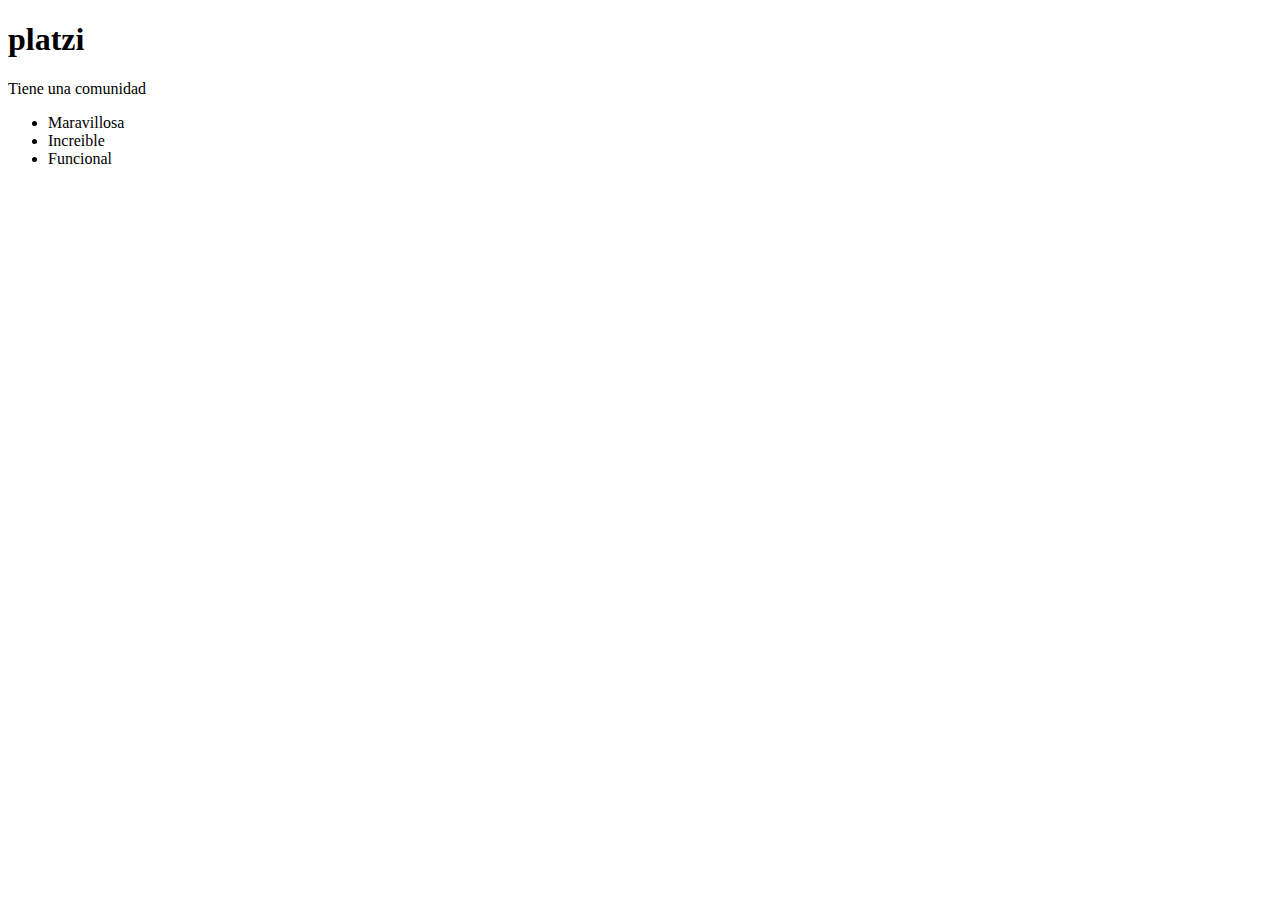
==== index.html @ 746fe386 "Update index.html" ====
<!DOCTYPE html>
<html lang="en">
<head>
    <meta charset="UTF-8">
    <meta http-equiv="X-UA-Compatible" content="IE=edge">
    <meta name="viewport" content="width=device-width, initial-scale=1.0">
    <title>Document</title>
</head>
<body>
    <section>
        <h1>platzi</h1>
        <p>Tiene una comunidad</p>
        <ul>
            <li>Maravillosa</li>
            <li>Increible</li>
            <li>Funcional</li>
        </ul>
    </section>
</body>
</html>
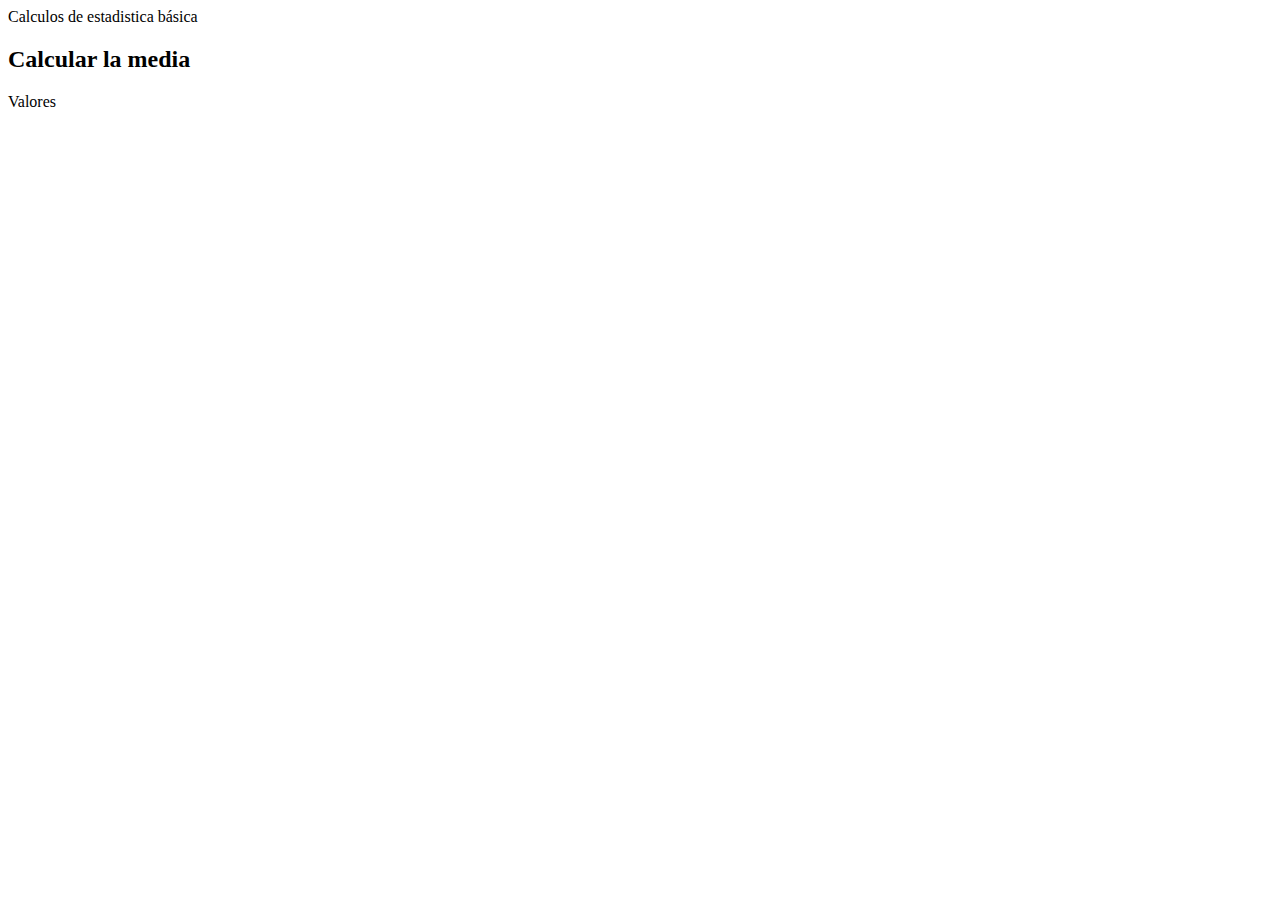
==== commit bf95bb30: "Update index.html" ====
--- a/index.html
+++ b/index.html
@@ -4,17 +4,18 @@
     <meta charset="UTF-8">
     <meta http-equiv="X-UA-Compatible" content="IE=edge">
     <meta name="viewport" content="width=device-width, initial-scale=1.0">
-    <title>Document</title>
+    <title>Estadistica | Tercer taller curso práctico de JS</title>
+    <link rel="stylesheet" href="style.css">
 </head>
 <body>
-    <section>
-        <h1>platzi</h1>
-        <p>Tiene una comunidad</p>
-        <ul>
-            <li>Maravillosa</li>
-            <li>Increible</li>
-            <li>Funcional</li>
-        </ul>
-    </section>
+    <header>Calculos de estadistica básica</header>
+    <div>
+        <h2>Calcular la media</h2>
+        <table>
+            <td>
+                <tr>Valores</tr>
+            </td>
+        </table>
+    </div>
 </body>
 </html>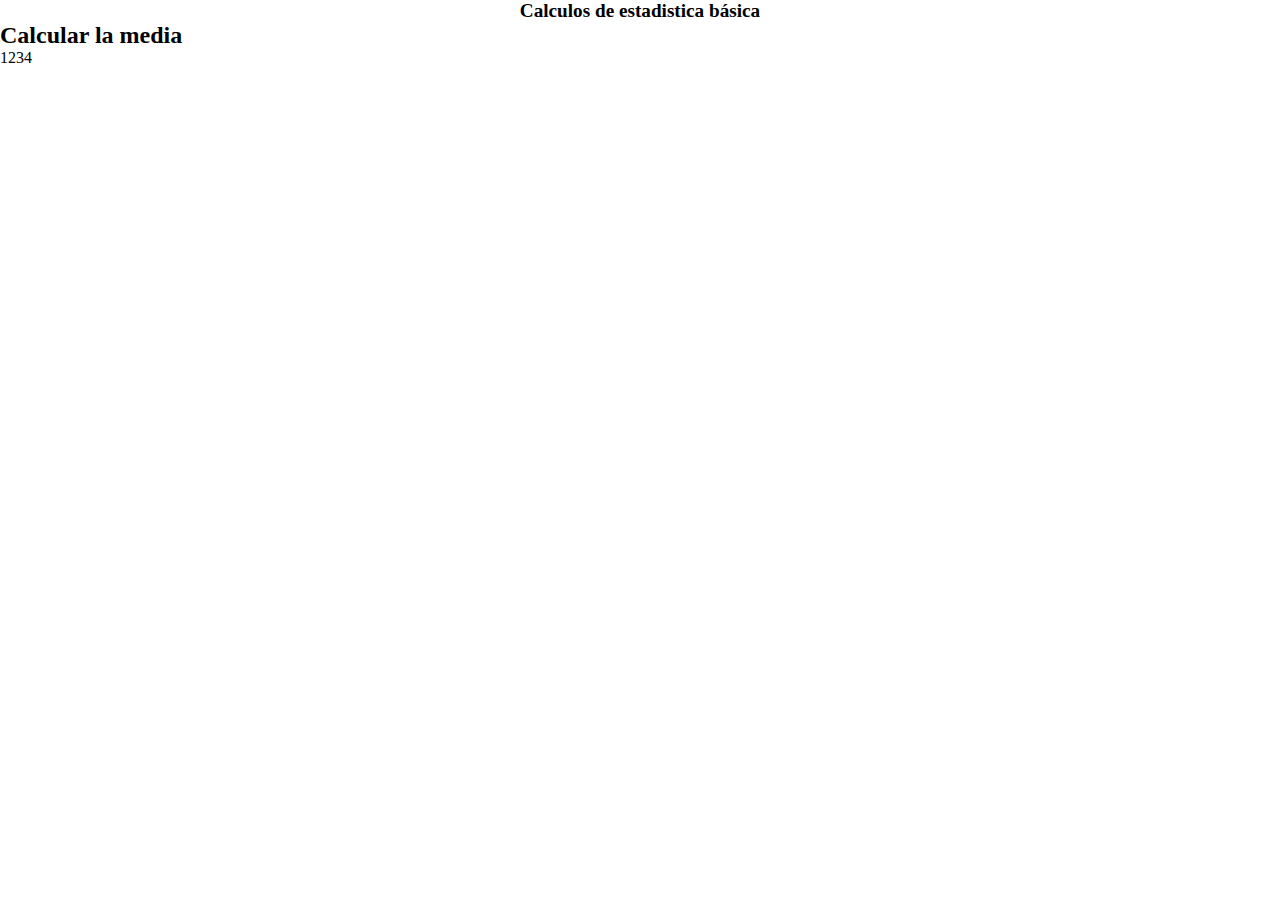
==== commit 3fd09c38: "a" ====
--- a/index.html
+++ b/index.html
@@ -8,12 +8,25 @@
     <link rel="stylesheet" href="style.css">
 </head>
 <body>
-    <header>Calculos de estadistica básica</header>
+    <header>
+        <h1>
+            Calculos de estadistica básica
+        </h1>
+    </header>
     <div>
         <h2>Calcular la media</h2>
         <table>
             <td>
-                <tr>Valores</tr>
+                <tr>1</tr>
+            </td>
+            <td>
+                <tr>2</tr>
+            </td>
+            <td>
+                <tr>3</tr>
+            </td>
+            <td>
+                <tr>4</tr>
             </td>
         </table>
     </div>
--- a/style.css
+++ b/style.css
@@ -0,0 +1,11 @@
+* {
+    box-sizing: border-box ;
+    margin: 0;
+    padding: 0;
+}
+
+header {
+    display: flex;
+    justify-content: center;
+    font-size: 60%;
+}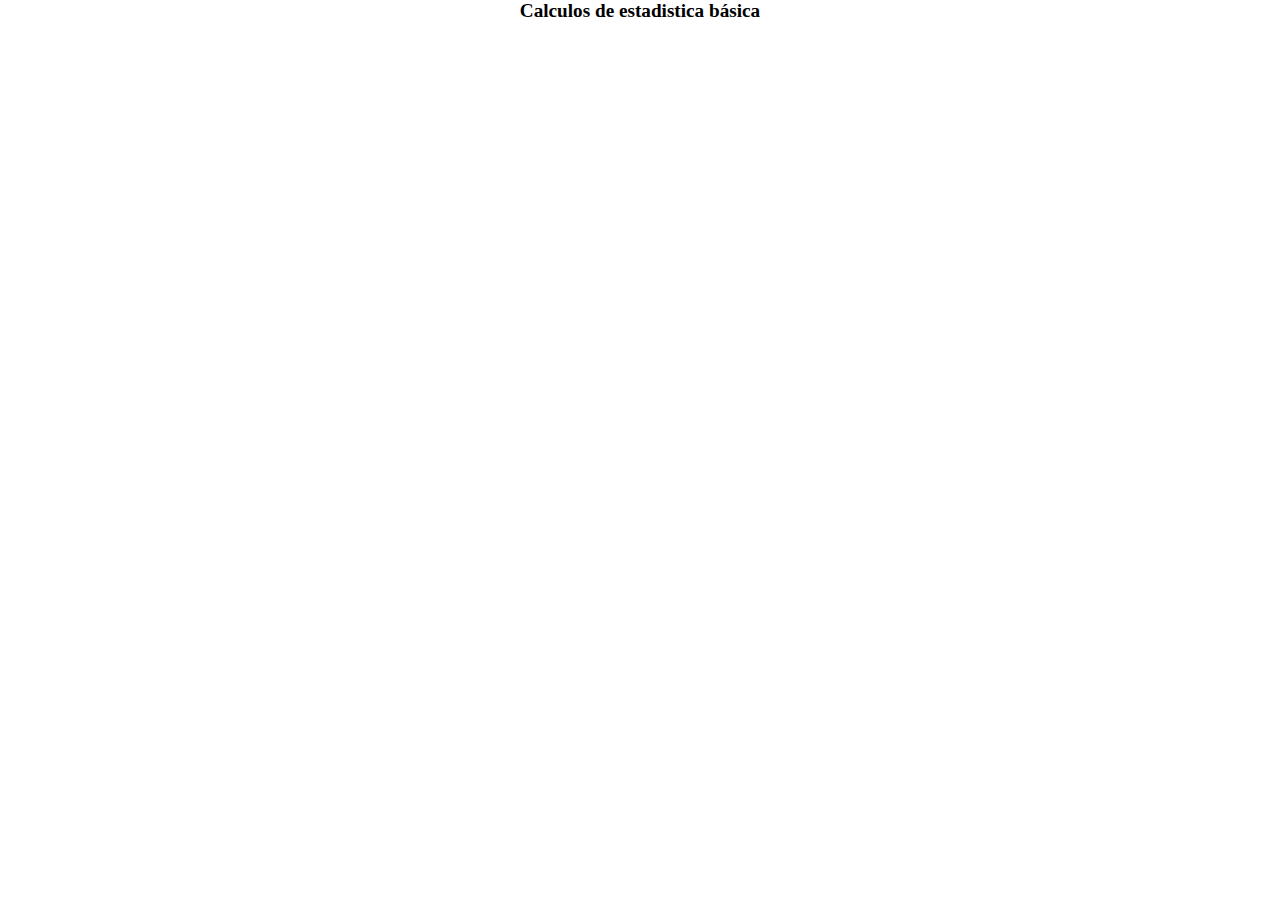
==== commit 9b1da6d5: "Update index.html" ====
--- a/index.html
+++ b/index.html
@@ -13,22 +13,5 @@
             Calculos de estadistica básica
         </h1>
     </header>
-    <div>
-        <h2>Calcular la media</h2>
-        <table>
-            <td>
-                <tr>1</tr>
-            </td>
-            <td>
-                <tr>2</tr>
-            </td>
-            <td>
-                <tr>3</tr>
-            </td>
-            <td>
-                <tr>4</tr>
-            </td>
-        </table>
-    </div>
 </body>
 </html>--- a/style.css
+++ b/style.css
@@ -8,4 +8,4 @@
     display: flex;
     justify-content: center;
     font-size: 60%;
-}+}
